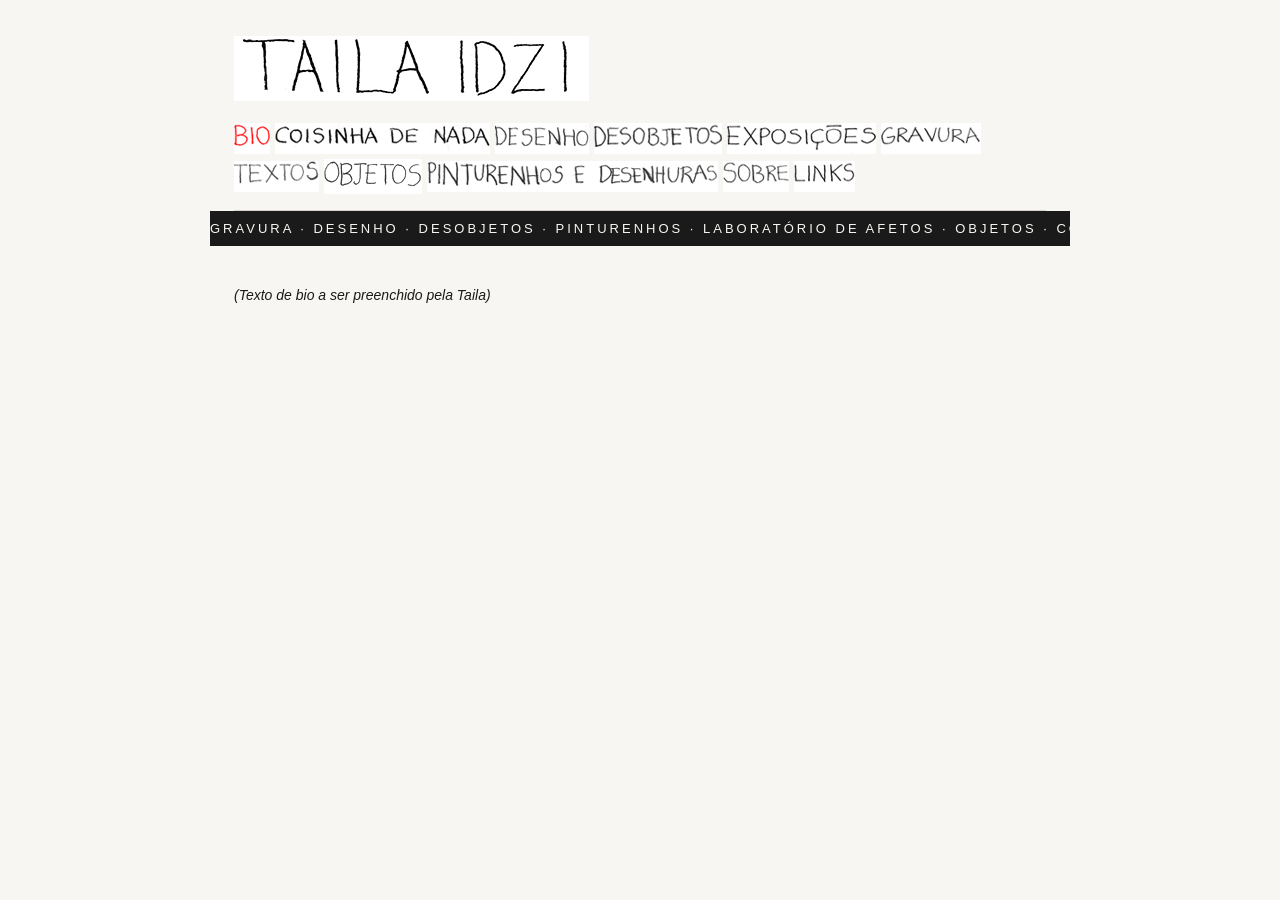
==== bio.html @ 025d22a1 "Reconstrução inicial do site Taila Idzi - Site estático HTML/CSS/JS reconstruído a partir do backup " ====
<!DOCTYPE html>
<html lang="pt-BR">
<head>
    <meta charset="UTF-8">
    <meta name="viewport" content="width=device-width, initial-scale=1.0">
    <title>Bio — Taila Idzi</title>
    <link rel="stylesheet" href="css/style.css">
</head>
<body>
<div id="wrapper">

    <a id="logo" href="index.html">
        <img src="botoes/logo-taila.png" alt="Taila Idzi">
    </a>

    <div id="nav">
        <a href="bio.html"><img src="botoes/biover.png" alt="Bio"></a>
        <a href="coisinha-de-nada.html"><img src="botoes/coisinha.png" onmouseover="this.src='botoes/coisinhaver.png'" onmouseout="this.src='botoes/coisinha.png'" alt="Coisinha de nada"></a>
        <a href="desenho.html"><img src="botoes/desenho.png" onmouseover="this.src='botoes/desenhover.png'" onmouseout="this.src='botoes/desenho.png'" alt="Desenho"></a>
        <a href="desobjetos.html"><img src="botoes/desobjetos.png" onmouseover="this.src='botoes/desobjetosver.png'" onmouseout="this.src='botoes/desobjetos.png'" alt="Desobjetos"></a>
        <a href="exposicoes.html"><img src="botoes/expos.png" onmouseover="this.src='botoes/exposver.png'" onmouseout="this.src='botoes/expos.png'" alt="Exposições"></a>
        <a href="gravura.html"><img src="botoes/gravura.png" onmouseover="this.src='botoes/gravuraver.png'" onmouseout="this.src='botoes/gravura.png'" alt="Gravura"></a>
        <a href="laboratorios-de-afetos.html"><img src="botoes/textos.png" onmouseover="this.src='botoes/textosver.png'" onmouseout="this.src='botoes/textos.png'" alt="Laboratórios de Afetos"></a>
        <a href="objetos.html"><img src="botoes/objetos.png" onmouseover="this.src='botoes/objetosver.png'" onmouseout="this.src='botoes/objetos.png'" alt="Objetos"></a>
        <a href="pinturenhos.html"><img src="botoes/pinturenhos.png" onmouseover="this.src='botoes/pinturenhosver.png'" onmouseout="this.src='botoes/pinturenhos.png'" alt="Pinturenhos e Desenhuras"></a>
        <a href="sobre.html"><img src="botoes/sobre.png" onmouseover="this.src='botoes/sobrever.png'" onmouseout="this.src='botoes/sobre.png'" alt="Sobre"></a>
        <a href="links.html"><img src="botoes/links.png" onmouseover="this.src='botoes/linksver.png'" onmouseout="this.src='botoes/links.png'" alt="Links"></a>
    </div>

    <div id="content">
        <div class="text-content">
            <p><em>(Texto de bio a ser preenchido pela Taila)</em></p>
        </div>
    </div>

</div>
<script src="js/main.js"></script>
</body>
</html>
---- css/style.css ----
/* ============================================================
   TAILA IDZI — stylesheet
   ============================================================ */

* {
    margin: 0;
    padding: 0;
    box-sizing: border-box;
}

body {
    background: #f8f6f2;
    font-family: Arial, Helvetica, sans-serif;
    font-size: 14px;
    color: #1a1a1a;
}

/* ── Layout ─────────────────────────────────────────────── */

#wrapper {
    width: 860px;
    max-width: 100%;
    margin: 0 auto;
    padding: 36px 24px 60px;
}

/* ── Logo ────────────────────────────────────────────────── */

#logo {
    display: block;
    margin-bottom: 22px;
}

#logo img {
    display: block;
    max-width: 100%;
    height: auto;
}

/* ── Navegação ───────────────────────────────────────────── */

#nav {
    display: flex;
    flex-wrap: wrap;
    gap: 5px;
    align-items: center;
    padding-bottom: 16px;
    border-bottom: 1px solid #d8d4ce;
}

#nav a {
    display: block;
    line-height: 0;
}

#nav a img {
    display: block;
    border: none;
    transition: opacity 0.15s ease;
}

#nav a:hover img {
    opacity: 0.72;
}

/* ── Letreiro infinito ───────────────────────────────────── */

.marquee-wrap {
    overflow: hidden;
    background: #1a1a1a;
    padding: 10px 0;
    margin-bottom: 36px;
    margin-left: -24px;
    margin-right: -24px;
}

.marquee-track {
    display: flex;
    white-space: nowrap;
    animation: marquee 28s linear infinite;
}

.marquee-wrap:hover .marquee-track {
    animation-play-state: paused;
}

.marquee-track span {
    color: #f8f6f2;
    font-size: 13px;
    letter-spacing: 3px;
    padding-right: 0;
}

@keyframes marquee {
    from { transform: translateX(0); }
    to   { transform: translateX(-50%); }
}

/* ── Carrossel (homepage) ────────────────────────────────── */

#carousel-wrap {
    position: relative;
    height: 380px;
    display: flex;
    align-items: center;
    justify-content: center;
    margin-bottom: 52px;
    overflow: hidden;
}

.c-item {
    position: absolute;
    transition: transform 0.55s cubic-bezier(.4,0,.2,1),
                filter 0.55s ease,
                opacity 0.55s ease,
                box-shadow 0.55s ease,
                outline 0.3s ease;
    cursor: pointer;
    outline: 3px solid transparent;
}

.c-item img {
    display: block;
    width: 100%;
    height: 100%;
    object-fit: cover;
}

/* estado: item central — foco */
.c-item.c-active {
    width: 300px;
    height: 340px;
    transform: translateX(0) scale(1);
    z-index: 5;
    filter: none;
    outline: 3px solid rgba(190, 155, 70, 0.75);
    box-shadow: 0 24px 64px rgba(0, 0, 0, 0.35), 0 0 0 6px rgba(190,155,70,0.12);
}

/* estado: vizinhos laterais */
.c-item.c-side {
    width: 220px;
    height: 250px;
    z-index: 3;
    filter: brightness(0.55) saturate(0.7);
    box-shadow: none;
}

.c-item.c-side:nth-child(odd)  { transform: translateX(-290px) scale(0.9); }
.c-item.c-side:nth-child(even) { transform: translateX(290px)  scale(0.9); }

/* estado: distantes */
.c-item.c-far {
    width: 180px;
    height: 200px;
    opacity: 0;
    z-index: 1;
    pointer-events: none;
    transform: translateX(0) scale(0.5);
}

/* botões do carrossel */
.c-prev, .c-next {
    position: absolute;
    top: 50%;
    transform: translateY(-50%);
    z-index: 10;
    background: rgba(26, 26, 26, 0.55);
    color: #f8f6f2;
    border: none;
    width: 38px;
    height: 38px;
    font-size: 18px;
    cursor: pointer;
    transition: background 0.2s ease;
    display: flex;
    align-items: center;
    justify-content: center;
}

.c-prev { left: 8px; }
.c-next { right: 8px; }

.c-prev:hover, .c-next:hover {
    background: rgba(26, 26, 26, 0.88);
}

/* ── Galeria — efeito museu ──────────────────────────────── */

.gallery {
    columns: 4 140px;
    column-gap: 5px;
}

.gallery a {
    break-inside: avoid;
    display: block;
    margin-bottom: 5px;
    overflow: hidden;
    position: relative;
    line-height: 0;
    transition: transform 0.4s cubic-bezier(.4,0,.2,1),
                box-shadow 0.4s ease,
                outline-color 0.4s ease;
    outline: 3px solid transparent;
    z-index: 0;
}

.gallery a img {
    width: 100%;
    height: auto;
    display: block;
    transition: transform 0.5s cubic-bezier(.4,0,.2,1),
                filter 0.4s ease;
}

/* efeito museu: sobe + moldura dourada + sombra de parede */
.gallery a:hover {
    transform: translateY(-6px) scale(1.02);
    outline-color: rgba(190, 155, 70, 0.7);
    box-shadow:
        0 24px 56px rgba(0, 0, 0, 0.28),
        0 0 0 5px rgba(190, 155, 70, 0.12);
    z-index: 10;
}

.gallery a:hover img {
    transform: scale(1.05);
    filter: brightness(1.04) contrast(1.03);
}

/* ── Lightbox com fade ───────────────────────────────────── */

.lightbox {
    display: flex;
    opacity: 0;
    pointer-events: none;
    position: fixed;
    top: 0; left: 0;
    width: 100%; height: 100%;
    background: rgba(10, 10, 10, 0.92);
    z-index: 9999;
    justify-content: center;
    align-items: center;
    transition: opacity 0.3s ease;
}

.lightbox:target {
    opacity: 1;
    pointer-events: all;
}

.lightbox img {
    max-width: 90vw;
    max-height: 90vh;
    object-fit: contain;
    box-shadow: 0 8px 60px rgba(0, 0, 0, 0.7);
    transform: scale(0.96);
    transition: transform 0.35s ease;
    outline: 3px solid rgba(190, 155, 70, 0.45);
}

.lightbox:target img {
    transform: scale(1);
}

.lightbox .close {
    position: fixed;
    top: 20px;
    right: 28px;
    color: #f8f6f2;
    font-size: 44px;
    text-decoration: none;
    line-height: 1;
    opacity: 0.6;
    transition: opacity 0.2s ease;
}

.lightbox .close:hover {
    opacity: 1;
}

/* ── Páginas de texto ────────────────────────────────────── */

.text-content {
    max-width: 640px;
    line-height: 1.9;
    font-size: 14px;
}

.text-content p { margin-bottom: 14px; }

.text-content h2 {
    font-size: 14px;
    font-weight: bold;
    margin-bottom: 12px;
    text-transform: uppercase;
    letter-spacing: 1px;
}

/* ── Links ───────────────────────────────────────────────── */

.links-list { list-style: none; padding: 0; }

.links-list li { margin-bottom: 8px; }

.links-list a {
    color: #1a1a1a;
    font-size: 14px;
    text-decoration: none;
}

.links-list a:hover { text-decoration: underline; }

/* ── Mobile ──────────────────────────────────────────────── */

@media (max-width: 600px) {

    #wrapper { padding: 20px 16px 48px; }

    #nav {
        flex-wrap: nowrap;
        overflow-x: auto;
        -webkit-overflow-scrolling: touch;
        gap: 8px;
        scrollbar-width: none;
    }

    #nav::-webkit-scrollbar { display: none; }

    #nav a img { height: 38px; width: auto; }

    .marquee-wrap {
        margin-left: -16px;
        margin-right: -16px;
    }

    .gallery { columns: 2 110px; }

    #carousel-wrap { height: 260px; }

    .c-item.c-active  { width: 200px; height: 230px; }
    .c-item.c-side    { width: 130px; height: 150px; }
    .c-item.c-side:nth-child(odd)  { transform: translateX(-175px) scale(0.9); }
    .c-item.c-side:nth-child(even) { transform: translateX(175px)  scale(0.9); }

    .lightbox img { max-width: 96vw; max-height: 80vh; }
    .lightbox .close { top: 12px; right: 16px; font-size: 36px; }
}
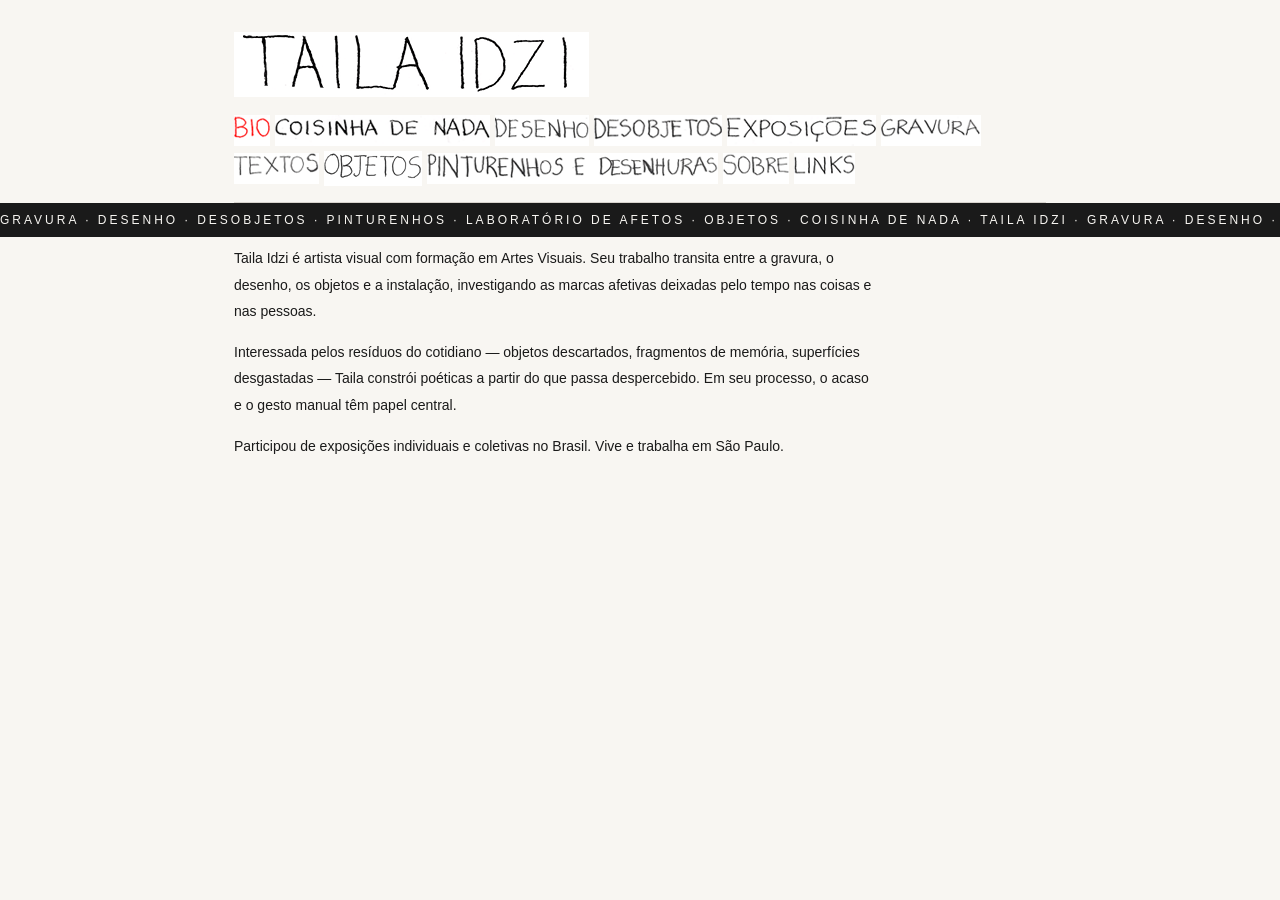
==== commit ebfe2448: "Redesign completo da homepage + conteúdo mockado - Hero full-screen com foto e título sobreposto - S" ====
--- a/bio.html
+++ b/bio.html
@@ -29,7 +29,9 @@
 
     <div id="content">
         <div class="text-content">
-            <p><em>(Texto de bio a ser preenchido pela Taila)</em></p>
+            <p>Taila Idzi é artista visual com formação em Artes Visuais. Seu trabalho transita entre a gravura, o desenho, os objetos e a instalação, investigando as marcas afetivas deixadas pelo tempo nas coisas e nas pessoas.</p>
+            <p>Interessada pelos resíduos do cotidiano — objetos descartados, fragmentos de memória, superfícies desgastadas — Taila constrói poéticas a partir do que passa despercebido. Em seu processo, o acaso e o gesto manual têm papel central.</p>
+            <p>Participou de exposições individuais e coletivas no Brasil. Vive e trabalha em São Paulo.</p>
         </div>
     </div>
 
--- a/css/style.css
+++ b/css/style.css
@@ -1,6 +1,12 @@
 /* ============================================================
    TAILA IDZI — stylesheet
    ============================================================ */
+
+@font-face {
+    font-family: 'MoonFlower';
+    src: url('../fonts/Moon Flower Bold.ttf') format('truetype');
+    font-weight: bold;
+}
 
 * {
     margin: 0;
@@ -15,20 +21,94 @@
     color: #1a1a1a;
 }
 
-/* ── Layout ─────────────────────────────────────────────── */
+/* ── Hero full-screen ────────────────────────────────────── */
+
+.hero {
+    position: relative;
+    width: 100%;
+    height: 100vh;
+    min-height: 520px;
+    overflow: hidden;
+    display: flex;
+    align-items: flex-end;
+}
+
+.hero-bg {
+    position: absolute;
+    inset: 0;
+    width: 100%;
+    height: 100%;
+    object-fit: cover;
+    object-position: center;
+}
+
+.hero-overlay {
+    position: absolute;
+    inset: 0;
+    background: linear-gradient(
+        to bottom,
+        rgba(0,0,0,0.08) 0%,
+        rgba(0,0,0,0.25) 50%,
+        rgba(0,0,0,0.78) 100%
+    );
+}
+
+.hero-content {
+    position: relative;
+    z-index: 2;
+    padding: 0 60px 64px;
+    color: #fff;
+}
+
+.hero-title {
+    font-family: 'MoonFlower', cursive;
+    font-size: clamp(64px, 10vw, 120px);
+    font-weight: bold;
+    line-height: 0.9;
+    letter-spacing: 4px;
+    color: #fff;
+}
+
+.hero-sub {
+    margin-top: 14px;
+    font-size: 11px;
+    letter-spacing: 5px;
+    text-transform: uppercase;
+    color: rgba(255,255,255,0.6);
+}
+
+.scroll-hint {
+    position: absolute;
+    bottom: 22px;
+    left: 50%;
+    transform: translateX(-50%);
+    color: rgba(255,255,255,0.4);
+    font-size: 10px;
+    letter-spacing: 4px;
+    text-transform: uppercase;
+    z-index: 2;
+    animation: bounce 2.2s ease infinite;
+}
+
+@keyframes bounce {
+    0%, 100% { transform: translateX(-50%) translateY(0); }
+    50%       { transform: translateX(-50%) translateY(7px); }
+}
+
+/* ── Wrapper central ─────────────────────────────────────── */
 
 #wrapper {
     width: 860px;
     max-width: 100%;
     margin: 0 auto;
-    padding: 36px 24px 60px;
+    padding: 32px 24px 0;
 }
 
 /* ── Logo ────────────────────────────────────────────────── */
 
 #logo {
     display: block;
-    margin-bottom: 22px;
+    margin-bottom: 18px;
 }
 
 #logo img {
@@ -48,10 +128,7 @@
     border-bottom: 1px solid #d8d4ce;
 }
 
-#nav a {
-    display: block;
-    line-height: 0;
-}
+#nav a { display: block; line-height: 0; }
 
 #nav a img {
     display: block;
@@ -59,9 +136,7 @@
     transition: opacity 0.15s ease;
 }
 
-#nav a:hover img {
-    opacity: 0.72;
-}
+#nav a:hover img { opacity: 0.72; }
 
 /* ── Letreiro infinito ───────────────────────────────────── */
 
@@ -69,9 +144,11 @@
     overflow: hidden;
     background: #1a1a1a;
     padding: 10px 0;
-    margin-bottom: 36px;
-    margin-left: -24px;
-    margin-right: -24px;
+    margin-bottom: 0;
+    width: 100vw;
+    position: relative;
+    left: 50%;
+    transform: translateX(-50%);
 }
 
 .marquee-track {
@@ -80,15 +157,12 @@
     animation: marquee 28s linear infinite;
 }
 
-.marquee-wrap:hover .marquee-track {
-    animation-play-state: paused;
-}
+.marquee-wrap:hover .marquee-track { animation-play-state: paused; }
 
 .marquee-track span {
     color: #f8f6f2;
-    font-size: 13px;
+    font-size: 12px;
     letter-spacing: 3px;
-    padding-right: 0;
 }
 
 @keyframes marquee {
@@ -96,7 +170,14 @@
     to   { transform: translateX(-50%); }
 }
 
-/* ── Carrossel (homepage) ────────────────────────────────── */
+/* ── Carrossel ───────────────────────────────────────────── */
+
+#carousel-section {
+    padding: 52px 24px 0;
+    width: 860px;
+    max-width: 100%;
+    margin: 0 auto;
+}
 
 #carousel-wrap {
     position: relative;
@@ -104,7 +185,6 @@
     display: flex;
     align-items: center;
     justify-content: center;
-    margin-bottom: 52px;
     overflow: hidden;
 }
 
@@ -119,73 +199,197 @@
     outline: 3px solid transparent;
 }
 
-.c-item img {
-    display: block;
-    width: 100%;
-    height: 100%;
-    object-fit: cover;
-}
-
-/* estado: item central — foco */
+.c-item img { display: block; width: 100%; height: 100%; object-fit: cover; }
+
 .c-item.c-active {
-    width: 300px;
-    height: 340px;
+    width: 300px; height: 340px;
     transform: translateX(0) scale(1);
     z-index: 5;
     filter: none;
-    outline: 3px solid rgba(190, 155, 70, 0.75);
-    box-shadow: 0 24px 64px rgba(0, 0, 0, 0.35), 0 0 0 6px rgba(190,155,70,0.12);
-}
-
-/* estado: vizinhos laterais */
+    outline: 3px solid rgba(190,155,70,0.75);
+    box-shadow: 0 24px 64px rgba(0,0,0,0.35), 0 0 0 6px rgba(190,155,70,0.12);
+}
+
 .c-item.c-side {
-    width: 220px;
-    height: 250px;
+    width: 220px; height: 250px;
     z-index: 3;
-    filter: brightness(0.55) saturate(0.7);
-    box-shadow: none;
+    filter: brightness(0.5) saturate(0.6);
 }
 
 .c-item.c-side:nth-child(odd)  { transform: translateX(-290px) scale(0.9); }
 .c-item.c-side:nth-child(even) { transform: translateX(290px)  scale(0.9); }
 
-/* estado: distantes */
 .c-item.c-far {
-    width: 180px;
-    height: 200px;
-    opacity: 0;
-    z-index: 1;
+    width: 180px; height: 200px;
+    opacity: 0; z-index: 1;
     pointer-events: none;
     transform: translateX(0) scale(0.5);
 }
 
-/* botões do carrossel */
 .c-prev, .c-next {
-    position: absolute;
-    top: 50%;
+    position: absolute; top: 50%;
     transform: translateY(-50%);
     z-index: 10;
-    background: rgba(26, 26, 26, 0.55);
+    background: rgba(26,26,26,0.55);
     color: #f8f6f2;
     border: none;
-    width: 38px;
-    height: 38px;
+    width: 38px; height: 38px;
     font-size: 18px;
     cursor: pointer;
     transition: background 0.2s ease;
-    display: flex;
-    align-items: center;
-    justify-content: center;
+    display: flex; align-items: center; justify-content: center;
 }
 
 .c-prev { left: 8px; }
 .c-next { right: 8px; }
-
-.c-prev:hover, .c-next:hover {
-    background: rgba(26, 26, 26, 0.88);
-}
-
-/* ── Galeria — efeito museu ──────────────────────────────── */
+.c-prev:hover, .c-next:hover { background: rgba(26,26,26,0.9); }
+
+/* ── Citação tipográfica ─────────────────────────────────── */
+
+.quote-section {
+    padding: 90px 40px;
+    text-align: center;
+    background: #f8f6f2;
+}
+
+.quote-mark {
+    font-family: Georgia, serif;
+    font-size: 72px;
+    line-height: 0.5;
+    color: rgba(190,155,70,0.4);
+    display: block;
+    margin-bottom: 16px;
+}
+
+.quote-text {
+    font-family: 'MoonFlower', cursive;
+    font-size: clamp(28px, 4vw, 46px);
+    line-height: 1.3;
+    color: #1a1a1a;
+    max-width: 780px;
+    margin: 0 auto;
+    font-weight: bold;
+}
+
+.quote-author {
+    margin-top: 24px;
+    font-size: 11px;
+    letter-spacing: 4px;
+    text-transform: uppercase;
+    color: #aaa;
+}
+
+/* ── Galeria espalhada (efeito rotação) ──────────────────── */
+
+.scattered-section {
+    padding: 70px 40px 80px;
+    background: #1a1a1a;
+    overflow: hidden;
+}
+
+.scattered-label {
+    color: rgba(248,246,242,0.4);
+    font-size: 10px;
+    letter-spacing: 5px;
+    text-transform: uppercase;
+    text-align: center;
+    margin-bottom: 48px;
+}
+
+.scattered {
+    display: flex;
+    flex-wrap: wrap;
+    justify-content: center;
+    gap: 18px;
+    max-width: 920px;
+    margin: 0 auto;
+}
+
+.scattered a {
+    display: block;
+    overflow: hidden;
+    transition: transform 0.4s cubic-bezier(.4,0,.2,1),
+                box-shadow 0.4s ease,
+                outline-color 0.3s ease;
+    outline: 3px solid transparent;
+    position: relative;
+    z-index: 0;
+}
+
+.scattered a img {
+    display: block;
+    width: 195px;
+    height: 215px;
+    object-fit: cover;
+    transition: filter 0.4s ease;
+}
+
+/* rotações orgânicas */
+.scattered a:nth-child(5n+1) { transform: rotate(-3.5deg); }
+.scattered a:nth-child(5n+2) { transform: rotate(2deg); }
+.scattered a:nth-child(5n+3) { transform: rotate(-1.2deg); }
+.scattered a:nth-child(5n+4) { transform: rotate(3deg); }
+.scattered a:nth-child(5n+5) { transform: rotate(-2.2deg); }
+
+.scattered a:hover {
+    transform: rotate(0deg) scale(1.06) !important;
+    box-shadow: 0 24px 56px rgba(0,0,0,0.6);
+    outline-color: rgba(190,155,70,0.7);
+    z-index: 10;
+}
+
+.scattered a:hover img { filter: brightness(1.08) contrast(1.04); }
+
+/* ── CTA dark ────────────────────────────────────────────── */
+
+.cta-section {
+    background: #111;
+    padding: 70px 40px 80px;
+    text-align: center;
+    border-top: 1px solid #2a2a2a;
+}
+
+.cta-title {
+    font-family: 'MoonFlower', cursive;
+    font-size: clamp(36px, 5vw, 58px);
+    color: #f8f6f2;
+    margin-bottom: 8px;
+}
+
+.cta-subtitle {
+    font-size: 11px;
+    letter-spacing: 4px;
+    text-transform: uppercase;
+    color: rgba(248,246,242,0.35);
+    margin-bottom: 36px;
+}
+
+.cta-links {
+    display: flex;
+    flex-wrap: wrap;
+    justify-content: center;
+    gap: 8px 28px;
+    max-width: 680px;
+    margin: 0 auto;
+}
+
+.cta-links a {
+    font-size: 11px;
+    letter-spacing: 3px;
+    text-transform: uppercase;
+    color: rgba(248,246,242,0.45);
+    text-decoration: none;
+    padding-bottom: 3px;
+    border-bottom: 1px solid transparent;
+    transition: color 0.2s ease, border-color 0.2s ease;
+}
+
+.cta-links a:hover {
+    color: #f8f6f2;
+    border-bottom-color: rgba(190,155,70,0.65);
+}
+
+/* ── Galeria masonry (páginas internas) ──────────────────── */
 
 .gallery {
     columns: 4 140px;
@@ -207,20 +411,15 @@
 }
 
 .gallery a img {
-    width: 100%;
-    height: auto;
-    display: block;
-    transition: transform 0.5s cubic-bezier(.4,0,.2,1),
-                filter 0.4s ease;
-}
-
-/* efeito museu: sobe + moldura dourada + sombra de parede */
+    width: 100%; height: auto;
+    display: block;
+    transition: transform 0.5s cubic-bezier(.4,0,.2,1), filter 0.4s ease;
+}
+
 .gallery a:hover {
     transform: translateY(-6px) scale(1.02);
-    outline-color: rgba(190, 155, 70, 0.7);
-    box-shadow:
-        0 24px 56px rgba(0, 0, 0, 0.28),
-        0 0 0 5px rgba(190, 155, 70, 0.12);
+    outline-color: rgba(190,155,70,0.7);
+    box-shadow: 0 24px 56px rgba(0,0,0,0.28), 0 0 0 5px rgba(190,155,70,0.12);
     z-index: 10;
 }
 
@@ -229,7 +428,61 @@
     filter: brightness(1.04) contrast(1.03);
 }
 
-/* ── Lightbox com fade ───────────────────────────────────── */
+/* ── Cards de exposição ──────────────────────────────────── */
+
+.expo-grid {
+    display: grid;
+    grid-template-columns: repeat(auto-fill, minmax(240px, 1fr));
+    gap: 24px;
+}
+
+.expo-card {
+    background: #fff;
+    border: 1px solid #e0ddd8;
+    overflow: hidden;
+    transition: transform 0.3s ease, box-shadow 0.3s ease;
+}
+
+.expo-card:hover {
+    transform: translateY(-5px);
+    box-shadow: 0 16px 40px rgba(0,0,0,0.12);
+}
+
+.expo-card img {
+    width: 100%;
+    height: 180px;
+    object-fit: cover;
+    display: block;
+    filter: saturate(0.85);
+    transition: filter 0.3s ease;
+}
+
+.expo-card:hover img { filter: saturate(1); }
+
+.expo-card-body { padding: 18px; }
+
+.expo-card-date {
+    font-size: 10px;
+    letter-spacing: 3px;
+    text-transform: uppercase;
+    color: rgba(190,155,70,0.9);
+    margin-bottom: 6px;
+}
+
+.expo-card-title {
+    font-size: 15px;
+    font-weight: bold;
+    margin-bottom: 6px;
+    line-height: 1.3;
+}
+
+.expo-card-desc {
+    font-size: 12px;
+    color: #888;
+    line-height: 1.7;
+}
+
+/* ── Lightbox ────────────────────────────────────────────── */
 
 .lightbox {
     display: flex;
@@ -238,85 +491,54 @@
     position: fixed;
     top: 0; left: 0;
     width: 100%; height: 100%;
-    background: rgba(10, 10, 10, 0.92);
+    background: rgba(10,10,10,0.92);
     z-index: 9999;
     justify-content: center;
     align-items: center;
     transition: opacity 0.3s ease;
 }
 
-.lightbox:target {
-    opacity: 1;
-    pointer-events: all;
-}
+.lightbox:target { opacity: 1; pointer-events: all; }
 
 .lightbox img {
-    max-width: 90vw;
-    max-height: 90vh;
+    max-width: 90vw; max-height: 90vh;
     object-fit: contain;
-    box-shadow: 0 8px 60px rgba(0, 0, 0, 0.7);
+    box-shadow: 0 8px 60px rgba(0,0,0,0.7);
     transform: scale(0.96);
     transition: transform 0.35s ease;
-    outline: 3px solid rgba(190, 155, 70, 0.45);
-}
-
-.lightbox:target img {
-    transform: scale(1);
-}
+    outline: 3px solid rgba(190,155,70,0.45);
+}
+
+.lightbox:target img { transform: scale(1); }
 
 .lightbox .close {
-    position: fixed;
-    top: 20px;
-    right: 28px;
-    color: #f8f6f2;
-    font-size: 44px;
-    text-decoration: none;
-    line-height: 1;
-    opacity: 0.6;
-    transition: opacity 0.2s ease;
-}
-
-.lightbox .close:hover {
-    opacity: 1;
-}
-
-/* ── Páginas de texto ────────────────────────────────────── */
+    position: fixed; top: 20px; right: 28px;
+    color: #f8f6f2; font-size: 44px;
+    text-decoration: none; line-height: 1;
+    opacity: 0.6; transition: opacity 0.2s ease;
+}
+
+.lightbox .close:hover { opacity: 1; }
+
+/* ── Texto ───────────────────────────────────────────────── */
 
 .text-content {
     max-width: 640px;
     line-height: 1.9;
     font-size: 14px;
+    padding-top: 8px;
 }
 
 .text-content p { margin-bottom: 14px; }
 
-.text-content h2 {
-    font-size: 14px;
-    font-weight: bold;
-    margin-bottom: 12px;
-    text-transform: uppercase;
-    letter-spacing: 1px;
-}
-
-/* ── Links ───────────────────────────────────────────────── */
-
-.links-list { list-style: none; padding: 0; }
-
-.links-list li { margin-bottom: 8px; }
-
-.links-list a {
-    color: #1a1a1a;
-    font-size: 14px;
-    text-decoration: none;
-}
-
-.links-list a:hover { text-decoration: underline; }
-
 /* ── Mobile ──────────────────────────────────────────────── */
 
-@media (max-width: 600px) {
-
-    #wrapper { padding: 20px 16px 48px; }
+@media (max-width: 640px) {
+
+    .hero-content { padding: 0 24px 48px; }
+    .hero-title { font-size: 54px; }
+
+    #wrapper { padding: 24px 16px 0; }
 
     #nav {
         flex-wrap: nowrap;
@@ -325,24 +547,25 @@
         gap: 8px;
         scrollbar-width: none;
     }
-
     #nav::-webkit-scrollbar { display: none; }
-
     #nav a img { height: 38px; width: auto; }
 
-    .marquee-wrap {
-        margin-left: -16px;
-        margin-right: -16px;
-    }
-
-    .gallery { columns: 2 110px; }
+    #carousel-section { padding: 40px 16px 0; }
 
     #carousel-wrap { height: 260px; }
-
     .c-item.c-active  { width: 200px; height: 230px; }
     .c-item.c-side    { width: 130px; height: 150px; }
-    .c-item.c-side:nth-child(odd)  { transform: translateX(-175px) scale(0.9); }
-    .c-item.c-side:nth-child(even) { transform: translateX(175px)  scale(0.9); }
+    .c-item.c-side:nth-child(odd)  { transform: translateX(-170px) scale(0.9); }
+    .c-item.c-side:nth-child(even) { transform: translateX(170px)  scale(0.9); }
+
+    .quote-section { padding: 60px 24px; }
+    .scattered-section { padding: 50px 20px 60px; }
+    .scattered a img { width: 140px; height: 155px; }
+    .cta-section { padding: 50px 24px 60px; }
+
+    .gallery { columns: 2 110px; }
+
+    .expo-grid { grid-template-columns: 1fr; }
 
     .lightbox img { max-width: 96vw; max-height: 80vh; }
     .lightbox .close { top: 12px; right: 16px; font-size: 36px; }
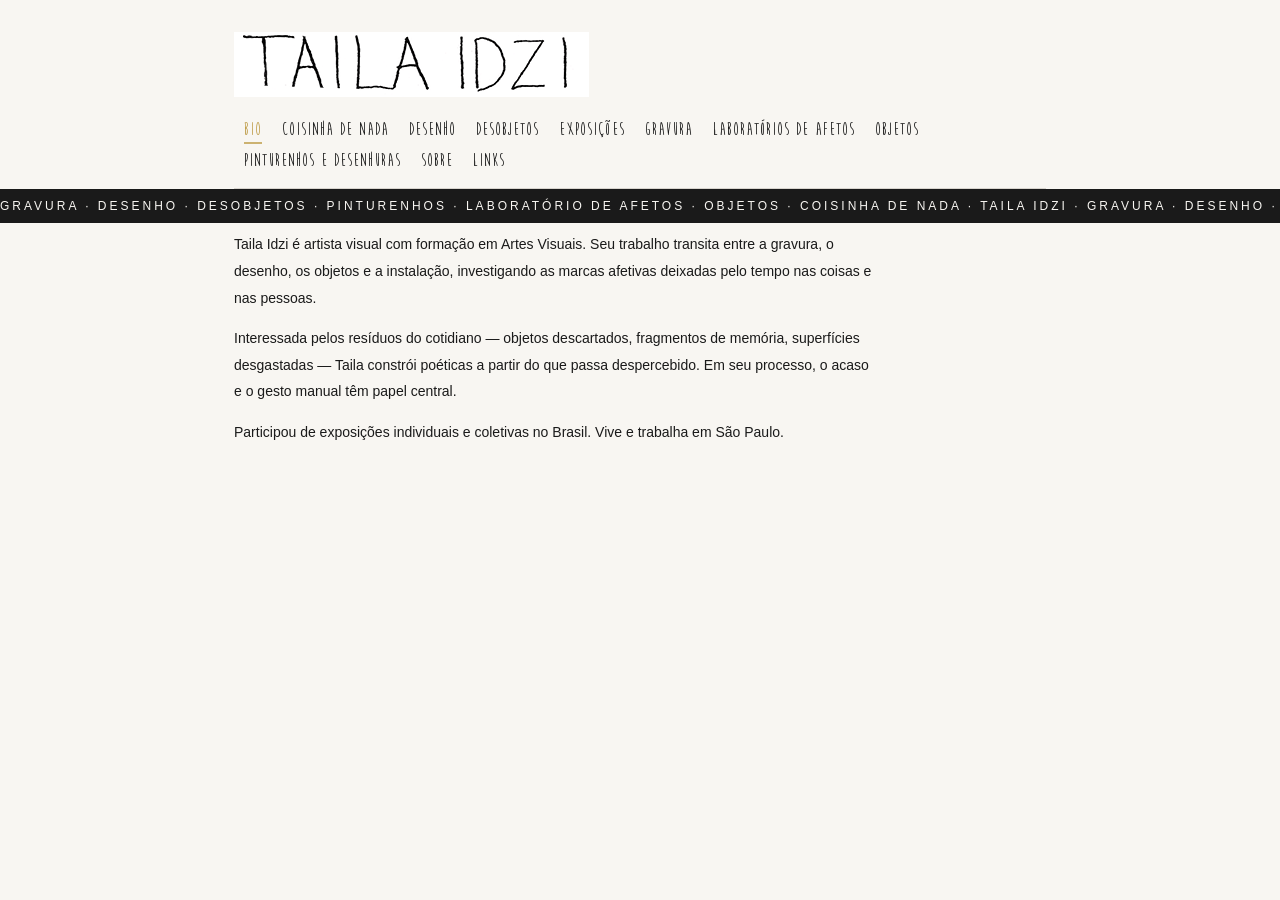
==== commit a6e78bed: "Substitui nav de imagens PNG por tipografia Moon Flower Todos os 12 HTMLs agora usam links de texto " ====
--- a/bio.html
+++ b/bio.html
@@ -13,18 +13,18 @@
         <img src="botoes/logo-taila.png" alt="Taila Idzi">
     </a>
 
-    <div id="nav">
-        <a href="bio.html"><img src="botoes/biover.png" alt="Bio"></a>
-        <a href="coisinha-de-nada.html"><img src="botoes/coisinha.png" onmouseover="this.src='botoes/coisinhaver.png'" onmouseout="this.src='botoes/coisinha.png'" alt="Coisinha de nada"></a>
-        <a href="desenho.html"><img src="botoes/desenho.png" onmouseover="this.src='botoes/desenhover.png'" onmouseout="this.src='botoes/desenho.png'" alt="Desenho"></a>
-        <a href="desobjetos.html"><img src="botoes/desobjetos.png" onmouseover="this.src='botoes/desobjetosver.png'" onmouseout="this.src='botoes/desobjetos.png'" alt="Desobjetos"></a>
-        <a href="exposicoes.html"><img src="botoes/expos.png" onmouseover="this.src='botoes/exposver.png'" onmouseout="this.src='botoes/expos.png'" alt="Exposições"></a>
-        <a href="gravura.html"><img src="botoes/gravura.png" onmouseover="this.src='botoes/gravuraver.png'" onmouseout="this.src='botoes/gravura.png'" alt="Gravura"></a>
-        <a href="laboratorios-de-afetos.html"><img src="botoes/textos.png" onmouseover="this.src='botoes/textosver.png'" onmouseout="this.src='botoes/textos.png'" alt="Laboratórios de Afetos"></a>
-        <a href="objetos.html"><img src="botoes/objetos.png" onmouseover="this.src='botoes/objetosver.png'" onmouseout="this.src='botoes/objetos.png'" alt="Objetos"></a>
-        <a href="pinturenhos.html"><img src="botoes/pinturenhos.png" onmouseover="this.src='botoes/pinturenhosver.png'" onmouseout="this.src='botoes/pinturenhos.png'" alt="Pinturenhos e Desenhuras"></a>
-        <a href="sobre.html"><img src="botoes/sobre.png" onmouseover="this.src='botoes/sobrever.png'" onmouseout="this.src='botoes/sobre.png'" alt="Sobre"></a>
-        <a href="links.html"><img src="botoes/links.png" onmouseover="this.src='botoes/linksver.png'" onmouseout="this.src='botoes/links.png'" alt="Links"></a>
+        <div id="nav">
+        <a href="bio.html" class="nav-active">Bio</a>
+        <a href="coisinha-de-nada.html">Coisinha de nada</a>
+        <a href="desenho.html">Desenho</a>
+        <a href="desobjetos.html">Desobjetos</a>
+        <a href="exposicoes.html">Exposições</a>
+        <a href="gravura.html">Gravura</a>
+        <a href="laboratorios-de-afetos.html">Laboratórios de Afetos</a>
+        <a href="objetos.html">Objetos</a>
+        <a href="pinturenhos.html">Pinturenhos e Desenhuras</a>
+        <a href="sobre.html">Sobre</a>
+        <a href="links.html">Links</a>
     </div>
 
     <div id="content">
--- a/css/style.css
+++ b/css/style.css
@@ -33,13 +33,24 @@
     align-items: flex-end;
 }
 
-.hero-bg {
+/* slideshow de fundo */
+.hero-slides {
     position: absolute;
     inset: 0;
-    width: 100%;
-    height: 100%;
-    object-fit: cover;
-    object-position: center;
+    z-index: 0;
+}
+
+.hero-slide {
+    position: absolute;
+    inset: 0;
+    background-size: cover;
+    background-position: center;
+    opacity: 0;
+    transition: opacity 1.8s ease;
+}
+
+.hero-slide.active {
+    opacity: 1;
 }
 
 .hero-overlay {
@@ -95,6 +106,25 @@
     50%       { transform: translateX(-50%) translateY(7px); }
 }
 
+/* hero progress bar */
+.hero-progress {
+    position: absolute;
+    bottom: 0;
+    left: 0;
+    width: 100%;
+    height: 2px;
+    background: rgba(255,255,255,0.12);
+    z-index: 3;
+    overflow: hidden;
+}
+
+.hero-progress-bar {
+    height: 100%;
+    background: rgba(190,155,70,0.85);
+    width: 0%;
+    transition: width 5s linear;
+}
+
 /* ── Wrapper central ─────────────────────────────────────── */
 
 #wrapper {
@@ -122,21 +152,51 @@
 #nav {
     display: flex;
     flex-wrap: wrap;
-    gap: 5px;
-    align-items: center;
-    padding-bottom: 16px;
+    gap: 2px 0;
+    align-items: baseline;
+    padding-bottom: 14px;
     border-bottom: 1px solid #d8d4ce;
 }
 
-#nav a { display: block; line-height: 0; }
-
-#nav a img {
-    display: block;
-    border: none;
-    transition: opacity 0.15s ease;
-}
-
-#nav a:hover img { opacity: 0.72; }
+#nav a {
+    display: inline-block;
+    font-family: 'MoonFlower', cursive;
+    font-size: 19px;
+    font-weight: bold;
+    letter-spacing: 1px;
+    color: #1a1a1a;
+    text-decoration: none;
+    padding: 2px 10px;
+    line-height: 1.3;
+    transition: color 0.18s ease;
+    position: relative;
+}
+
+#nav a::after {
+    content: '';
+    position: absolute;
+    bottom: 0;
+    left: 10px;
+    right: 10px;
+    height: 2px;
+    background: rgba(190,155,70,0.75);
+    transform: scaleX(0);
+    transform-origin: left;
+    transition: transform 0.22s ease;
+}
+
+#nav a:hover { color: #1a1a1a; }
+#nav a:hover::after { transform: scaleX(1); }
+
+/* página ativa */
+#nav a.nav-active {
+    color: rgba(190,155,70,0.95);
+}
+
+#nav a.nav-active::after {
+    transform: scaleX(1);
+    background: rgba(190,155,70,0.75);
+}
 
 /* ── Letreiro infinito ───────────────────────────────────── */
 
@@ -173,76 +233,176 @@
 /* ── Carrossel ───────────────────────────────────────────── */
 
 #carousel-section {
-    padding: 52px 24px 0;
-    width: 860px;
-    max-width: 100%;
+    padding: 0;
+    width: 100%;
+    overflow: hidden;
+    background: #0d0d0d;
+}
+
+/* cabeçalho do carrossel */
+.c-header {
+    display: flex;
+    justify-content: space-between;
+    align-items: flex-end;
+    padding: 52px 60px 28px;
+    max-width: 1100px;
     margin: 0 auto;
+}
+
+.c-label {
+    font-size: 10px;
+    letter-spacing: 5px;
+    text-transform: uppercase;
+    color: rgba(248,246,242,0.35);
+}
+
+.c-counter {
+    font-size: 11px;
+    letter-spacing: 3px;
+    color: rgba(248,246,242,0.4);
+    font-variant-numeric: tabular-nums;
+}
+
+.c-counter strong {
+    color: rgba(190,155,70,0.9);
+    font-weight: normal;
 }
 
 #carousel-wrap {
     position: relative;
-    height: 380px;
+    height: 480px;
     display: flex;
     align-items: center;
     justify-content: center;
-    overflow: hidden;
 }
 
 .c-item {
     position: absolute;
-    transition: transform 0.55s cubic-bezier(.4,0,.2,1),
-                filter 0.55s ease,
-                opacity 0.55s ease,
-                box-shadow 0.55s ease,
-                outline 0.3s ease;
     cursor: pointer;
+    transition:
+        transform  0.6s cubic-bezier(.4, 0, .2, 1),
+        filter     0.6s ease,
+        opacity    0.6s ease,
+        box-shadow 0.6s ease,
+        outline    0.4s ease;
     outline: 3px solid transparent;
-}
-
-.c-item img { display: block; width: 100%; height: 100%; object-fit: cover; }
-
+    overflow: hidden;
+}
+
+.c-item img {
+    display: block;
+    width: 100%;
+    height: 100%;
+    object-fit: cover;
+    pointer-events: none;
+    transition: transform 0.6s ease;
+}
+
+/* ativo — centro, grande, nítido */
 .c-item.c-active {
-    width: 300px; height: 340px;
+    width: 360px;
+    height: 420px;
     transform: translateX(0) scale(1);
     z-index: 5;
     filter: none;
-    outline: 3px solid rgba(190,155,70,0.75);
-    box-shadow: 0 24px 64px rgba(0,0,0,0.35), 0 0 0 6px rgba(190,155,70,0.12);
-}
-
-.c-item.c-side {
-    width: 220px; height: 250px;
+    outline: 3px solid rgba(190, 155, 70, 0.8);
+    box-shadow:
+        0 30px 80px rgba(0,0,0,0.4),
+        0 0 0 7px rgba(190,155,70,0.1);
+}
+
+.c-item.c-active img { transform: scale(1); }
+
+/* anterior — esquerda */
+.c-item.c-prev {
+    width: 230px;
+    height: 270px;
+    transform: translateX(-310px) scale(1);
     z-index: 3;
-    filter: brightness(0.5) saturate(0.6);
-}
-
-.c-item.c-side:nth-child(odd)  { transform: translateX(-290px) scale(0.9); }
-.c-item.c-side:nth-child(even) { transform: translateX(290px)  scale(0.9); }
-
+    filter: brightness(0.42) saturate(0.4);
+    box-shadow: none;
+}
+
+/* próximo — direita */
+.c-item.c-next {
+    width: 230px;
+    height: 270px;
+    transform: translateX(310px) scale(1);
+    z-index: 3;
+    filter: brightness(0.42) saturate(0.4);
+    box-shadow: none;
+}
+
+/* distantes — escondidos atrás */
 .c-item.c-far {
-    width: 180px; height: 200px;
-    opacity: 0; z-index: 1;
+    width: 200px;
+    height: 230px;
+    opacity: 0;
+    z-index: 1;
     pointer-events: none;
-    transform: translateX(0) scale(0.5);
-}
-
-.c-prev, .c-next {
-    position: absolute; top: 50%;
+    transform: translateX(0) scale(0.4);
+}
+
+/* seta esquerda */
+.c-prev-btn, .c-next-btn {
+    position: absolute;
+    top: 50%;
     transform: translateY(-50%);
     z-index: 10;
-    background: rgba(26,26,26,0.55);
+    background: rgba(248, 246, 242, 0.12);
     color: #f8f6f2;
+    border: 1px solid rgba(248,246,242,0.2);
+    width: 42px;
+    height: 42px;
+    border-radius: 50%;
+    font-size: 20px;
+    cursor: pointer;
+    transition: background 0.2s ease, border-color 0.2s ease;
+    display: flex;
+    align-items: center;
+    justify-content: center;
+    backdrop-filter: blur(4px);
+}
+
+.c-prev-btn { left: 20px; }
+.c-next-btn { right: 20px; }
+
+.c-prev-btn:hover, .c-next-btn:hover {
+    background: rgba(248,246,242,0.25);
+    border-color: rgba(248,246,242,0.4);
+}
+
+/* rodapé do carrossel */
+.c-footer {
+    padding: 28px 60px 52px;
+    max-width: 1100px;
+    margin: 0 auto;
+}
+
+/* dots de paginação */
+.c-dots {
+    display: flex;
+    justify-content: flex-start;
+    gap: 8px;
+    margin-top: 0;
+    padding-bottom: 0;
+}
+
+.c-dot {
+    width: 6px;
+    height: 6px;
+    border-radius: 50%;
+    background: rgba(26,26,26,0.2);
+    cursor: pointer;
+    transition: background 0.3s ease, transform 0.3s ease;
     border: none;
-    width: 38px; height: 38px;
-    font-size: 18px;
-    cursor: pointer;
-    transition: background 0.2s ease;
-    display: flex; align-items: center; justify-content: center;
-}
-
-.c-prev { left: 8px; }
-.c-next { right: 8px; }
-.c-prev:hover, .c-next:hover { background: rgba(26,26,26,0.9); }
+    padding: 0;
+}
+
+.c-dot-active {
+    background: rgba(190,155,70,0.85);
+    transform: scale(1.4);
+}
 
 /* ── Citação tipográfica ─────────────────────────────────── */
 
@@ -387,6 +547,85 @@
 .cta-links a:hover {
     color: #f8f6f2;
     border-bottom-color: rgba(190,155,70,0.65);
+}
+
+/* ── Destaque editorial (seção split) ────────────────────── */
+
+.editorial-section {
+    display: grid;
+    grid-template-columns: 1fr 1fr;
+    min-height: 520px;
+}
+
+.editorial-img {
+    overflow: hidden;
+    position: relative;
+}
+
+.editorial-img img {
+    width: 100%;
+    height: 100%;
+    object-fit: cover;
+    display: block;
+    filter: saturate(0.8);
+    transition: transform 0.8s cubic-bezier(.4,0,.2,1), filter 0.6s ease;
+}
+
+.editorial-section:hover .editorial-img img {
+    transform: scale(1.04);
+    filter: saturate(1);
+}
+
+.editorial-text {
+    background: #111;
+    padding: 80px 64px;
+    display: flex;
+    flex-direction: column;
+    justify-content: center;
+}
+
+.editorial-eyebrow {
+    font-size: 10px;
+    letter-spacing: 5px;
+    text-transform: uppercase;
+    color: rgba(190,155,70,0.8);
+    margin-bottom: 28px;
+}
+
+.editorial-title {
+    font-family: 'MoonFlower', cursive;
+    font-size: clamp(32px, 3.5vw, 52px);
+    color: #f8f6f2;
+    line-height: 1.1;
+    margin-bottom: 24px;
+}
+
+.editorial-desc {
+    font-size: 13px;
+    color: rgba(248,246,242,0.5);
+    line-height: 2;
+    max-width: 340px;
+    margin-bottom: 40px;
+}
+
+.editorial-link {
+    display: inline-flex;
+    align-items: center;
+    gap: 10px;
+    font-size: 10px;
+    letter-spacing: 4px;
+    text-transform: uppercase;
+    color: #f8f6f2;
+    text-decoration: none;
+    padding-bottom: 6px;
+    border-bottom: 1px solid rgba(190,155,70,0.5);
+    transition: gap 0.3s ease, border-color 0.3s ease;
+    width: fit-content;
+}
+
+.editorial-link:hover {
+    gap: 18px;
+    border-bottom-color: rgba(190,155,70,1);
 }
 
 /* ── Galeria masonry (páginas internas) ──────────────────── */
@@ -544,19 +783,25 @@
         flex-wrap: nowrap;
         overflow-x: auto;
         -webkit-overflow-scrolling: touch;
-        gap: 8px;
+        gap: 0;
         scrollbar-width: none;
     }
     #nav::-webkit-scrollbar { display: none; }
-    #nav a img { height: 38px; width: auto; }
-
-    #carousel-section { padding: 40px 16px 0; }
-
-    #carousel-wrap { height: 260px; }
-    .c-item.c-active  { width: 200px; height: 230px; }
-    .c-item.c-side    { width: 130px; height: 150px; }
-    .c-item.c-side:nth-child(odd)  { transform: translateX(-170px) scale(0.9); }
-    .c-item.c-side:nth-child(even) { transform: translateX(170px)  scale(0.9); }
+    #nav a { font-size: 16px; padding: 2px 8px; }
+
+    .c-header { padding: 36px 20px 20px; }
+    .c-footer { padding: 20px 20px 40px; }
+
+    #carousel-wrap { height: 300px; }
+    .c-item.c-active { width: 200px; height: 255px; }
+    .c-item.c-prev   { width: 130px; height: 155px; transform: translateX(-175px) scale(1); }
+    .c-item.c-next   { width: 130px; height: 155px; transform: translateX(175px)  scale(1); }
+    .c-prev-btn { left: 8px; }
+    .c-next-btn { right: 8px; }
+
+    .editorial-section { grid-template-columns: 1fr; }
+    .editorial-img { min-height: 280px; }
+    .editorial-text { padding: 48px 24px; }
 
     .quote-section { padding: 60px 24px; }
     .scattered-section { padding: 50px 20px 60px; }
